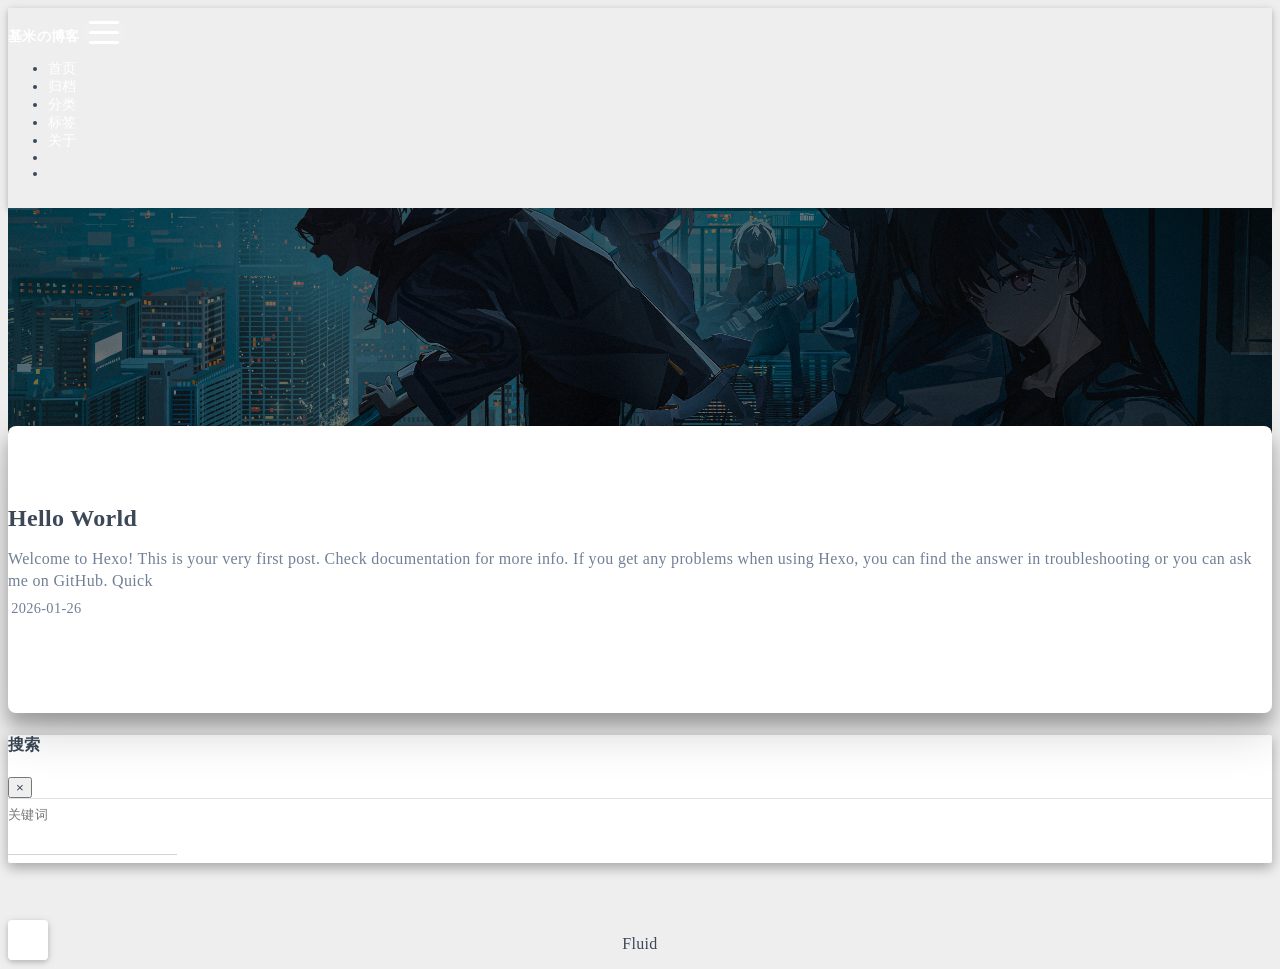
==== index.html @ 926019a7 "Site updated: 2026-01-26 19:58:20" ====
<!DOCTYPE html>
<html lang="zh-CN" data-default-color-scheme=auto>



<head>
  <meta charset="UTF-8">

  <link rel="apple-touch-icon" sizes="76x76" href="/img/fluid.png">
  <link rel="icon" href="/img/fluid.png">
  

  <meta name="viewport" content="width=device-width, initial-scale=1.0, maximum-scale=5.0, shrink-to-fit=no">
  <meta http-equiv="x-ua-compatible" content="ie=edge">
  
  <meta name="theme-color" content="#2f4154">
  <meta name="author" content="Elyseele">
  <meta name="keywords" content="">
  
    <meta property="og:type" content="website">
<meta property="og:title" content="基米の博客">
<meta property="og:url" content="https://elyseele.github.io/index.html">
<meta property="og:site_name" content="基米の博客">
<meta property="og:locale" content="zh_CN">
<meta property="article:author" content="Elyseele">
<meta name="twitter:card" content="summary_large_image">
  
  
  
  <title>基米の博客</title>

  <link  rel="stylesheet" href="https://lib.baomitu.com/twitter-bootstrap/4.6.1/css/bootstrap.min.css" />





<!-- 主题依赖的图标库，不要自行修改 -->
<!-- Do not modify the link that theme dependent icons -->

<link rel="stylesheet" href="//at.alicdn.com/t/c/font_1749284_5i9bdhy70f8.css">



<link rel="stylesheet" href="//at.alicdn.com/t/c/font_1736178_k526ubmyhba.css">


<link  rel="stylesheet" href="/css/main.css" />


  <link id="highlight-css" rel="stylesheet" href="/css/highlight.css" />
  
    <link id="highlight-css-dark" rel="stylesheet" href="/css/highlight-dark.css" />
  



  
<link rel="stylesheet" href="/css/StrongInDark.css">



  <script id="fluid-configs">
    var Fluid = window.Fluid || {};
    Fluid.ctx = Object.assign({}, Fluid.ctx)
    var CONFIG = {"hostname":"elyseele.github.io","root":"/","version":"1.9.8","typing":{"enable":true,"typeSpeed":70,"cursorChar":"_","loop":false,"scope":[]},"anchorjs":{"enable":true,"element":"h1,h2,h3,h4,h5,h6","placement":"left","visible":"hover","icon":""},"progressbar":{"enable":true,"height_px":3,"color":"#29d","options":{"showSpinner":false,"trickleSpeed":100}},"code_language":{"enable":true,"default":"TEXT"},"copy_btn":true,"image_caption":{"enable":true},"image_zoom":{"enable":true,"img_url_replace":["",""]},"toc":{"enable":true,"placement":"right","headingSelector":"h1,h2,h3,h4,h5,h6","collapseDepth":0},"lazyload":{"enable":true,"loading_img":"/img/loading.gif","onlypost":false,"offset_factor":2},"web_analytics":{"enable":false,"follow_dnt":true,"baidu":null,"google":{"measurement_id":null},"tencent":{"sid":null,"cid":null},"leancloud":{"app_id":null,"app_key":null,"server_url":null,"path":"window.location.pathname","ignore_local":false},"umami":{"src":null,"website_id":null,"domains":null,"start_time":"2024-01-01T00:00:00.000Z","token":null,"api_server":null}},"search_path":"/local-search.xml","include_content_in_search":true};

    if (CONFIG.web_analytics.follow_dnt) {
      var dntVal = navigator.doNotTrack || window.doNotTrack || navigator.msDoNotTrack;
      Fluid.ctx.dnt = dntVal && (dntVal.startsWith('1') || dntVal.startsWith('yes') || dntVal.startsWith('on'));
    }
  </script>
  <script  src="/js/utils.js" ></script>
  <script  src="/js/color-schema.js" ></script>
  


  
<meta name="generator" content="Hexo 8.1.1"></head>


<body>
  

  <header>
    

<div class="header-inner" style="height: 50vh;">
  <nav id="navbar" class="navbar fixed-top  navbar-expand-lg navbar-dark scrolling-navbar">
  <div class="container">
    <a class="navbar-brand" href="/">
      <strong>基米の博客</strong>
    </a>

    <button id="navbar-toggler-btn" class="navbar-toggler" type="button" data-toggle="collapse"
            data-target="#navbarSupportedContent"
            aria-controls="navbarSupportedContent" aria-expanded="false" aria-label="Toggle navigation">
      <div class="animated-icon"><span></span><span></span><span></span></div>
    </button>

    <!-- Collapsible content -->
    <div class="collapse navbar-collapse" id="navbarSupportedContent">
      <ul class="navbar-nav ml-auto text-center">
        
          
          
          
          
            <li class="nav-item">
              <a class="nav-link" href="/" target="_self">
                <i class="iconfont icon-home-fill"></i>
                <span>首页</span>
              </a>
            </li>
          
        
          
          
          
          
            <li class="nav-item">
              <a class="nav-link" href="/archives/" target="_self">
                <i class="iconfont icon-archive-fill"></i>
                <span>归档</span>
              </a>
            </li>
          
        
          
          
          
          
            <li class="nav-item">
              <a class="nav-link" href="/categories/" target="_self">
                <i class="iconfont icon-category-fill"></i>
                <span>分类</span>
              </a>
            </li>
          
        
          
          
          
          
            <li class="nav-item">
              <a class="nav-link" href="/tags/" target="_self">
                <i class="iconfont icon-tags-fill"></i>
                <span>标签</span>
              </a>
            </li>
          
        
          
          
          
          
            <li class="nav-item">
              <a class="nav-link" href="/about/" target="_self">
                <i class="iconfont icon-user-fill"></i>
                <span>关于</span>
              </a>
            </li>
          
        
        
          <li class="nav-item" id="search-btn">
            <a class="nav-link" target="_self" href="javascript:;" data-toggle="modal" data-target="#modalSearch" aria-label="Search">
              <i class="iconfont icon-search"></i>
            </a>
          </li>
          
        
        
          <li class="nav-item" id="color-toggle-btn">
            <a class="nav-link" target="_self" href="javascript:;" aria-label="Color Toggle">
              <i class="iconfont icon-dark" id="color-toggle-icon"></i>
            </a>
          </li>
        
      </ul>
    </div>
  </div>
</nav>

  

<div id="banner" class="banner" parallax=true
     style="background: url('/img/MYGO.jpg') no-repeat center center; background-size: cover;">
  <div class="full-bg-img">
    <div class="mask flex-center" style="background-color: rgba(0, 0, 0, 0.5)">
      <div class="banner-text text-center fade-in-up">
        <div class="h2">
          
            <span id="subtitle" data-typed-text="咕咕嘎嘎"></span>
          
        </div>

        
      </div>

      
    </div>
  </div>
</div>

</div>

  </header>

  <main>
    
      <div class="container nopadding-x-md">
        <div id="board"
          >
          
          <div class="container">
            <div class="row">
              <div class="col-12 col-md-10 m-auto">
                

<h1 style="display: none">基米の博客</h1>

  <div class="row mx-auto index-card">
    
    
    <article class="col-12 col-md-12 mx-auto index-info">
      <h2 class="index-header">
        
        <a href="/2026/01/26/hello-world/" target="_self">
          Hello World
        </a>
      </h2>

      
      <a class="index-excerpt index-excerpt__noimg" href="/2026/01/26/hello-world/" target="_self">
        <div>
          Welcome to Hexo! This is your very first post. Check documentation for more info. If you get any problems when using Hexo, you can find the answer in troubleshooting or you can ask me on GitHub. Quick
        </div>
      </a>

      <div class="index-btm post-metas">
        
          <div class="post-meta mr-3">
            <i class="iconfont icon-date"></i>
            <time datetime="2026-01-26 11:11" pubdate>
              2026-01-26
            </time>
          </div>
        
        
        
      </div>
    </article>
  </div>





              </div>
            </div>
          </div>
        </div>
      </div>
    

    
      <a id="scroll-top-button" aria-label="TOP" href="#" role="button">
        <i class="iconfont icon-arrowup" aria-hidden="true"></i>
      </a>
    

    
      <div class="modal fade" id="modalSearch" tabindex="-1" role="dialog" aria-labelledby="ModalLabel"
     aria-hidden="true">
  <div class="modal-dialog modal-dialog-scrollable modal-lg" role="document">
    <div class="modal-content">
      <div class="modal-header text-center">
        <h4 class="modal-title w-100 font-weight-bold">搜索</h4>
        <button type="button" id="local-search-close" class="close" data-dismiss="modal" aria-label="Close">
          <span aria-hidden="true">&times;</span>
        </button>
      </div>
      <div class="modal-body mx-3">
        <div class="md-form mb-5">
          <input type="text" id="local-search-input" class="form-control validate">
          <label data-error="x" data-success="v" for="local-search-input">关键词</label>
        </div>
        <div class="list-group" id="local-search-result"></div>
      </div>
    </div>
  </div>
</div>

    

    
  </main>

  <footer>
    <div class="footer-inner">
  
    <div class="footer-content">
      <a href="https://github.com/fluid-dev/hexo-theme-fluid" target="_blank" rel="nofollow noopener"><span>Fluid</span></a>
    </div>
  
  
  
</div>

  </footer>

  <!-- Scripts -->
  
  <script  src="https://lib.baomitu.com/nprogress/0.2.0/nprogress.min.js" ></script>
  <link  rel="stylesheet" href="https://lib.baomitu.com/nprogress/0.2.0/nprogress.min.css" />

  <script>
    NProgress.configure({"showSpinner":false,"trickleSpeed":100})
    NProgress.start()
    window.addEventListener('load', function() {
      NProgress.done();
    })
  </script>


<script  src="https://lib.baomitu.com/jquery/3.6.4/jquery.min.js" ></script>
<script  src="https://lib.baomitu.com/twitter-bootstrap/4.6.1/js/bootstrap.min.js" ></script>
<script  src="/js/events.js" ></script>
<script  src="/js/plugins.js" ></script>


  <script  src="https://lib.baomitu.com/typed.js/2.0.12/typed.min.js" ></script>
  <script>
    (function (window, document) {
      var typing = Fluid.plugins.typing;
      var subtitle = document.getElementById('subtitle');
      if (!subtitle || !typing) {
        return;
      }
      var text = subtitle.getAttribute('data-typed-text');
      
        typing(text);
      
    })(window, document);
  </script>




  
    <script  src="/js/img-lazyload.js" ></script>
  




  <script  src="/js/local-search.js" ></script>





<!-- 主题的启动项，将它保持在最底部 -->
<!-- the boot of the theme, keep it at the bottom -->
<script  src="/js/boot.js" ></script>


  

  <noscript>
    <div class="noscript-warning">博客在允许 JavaScript 运行的环境下浏览效果更佳</div>
  </noscript>
</body>
</html>
---- css/main.css ----
.anchorjs-link {
  text-decoration: none !important;
  transition: opacity 0.2s ease-in-out;
}
.markdown-body h1:hover > .anchorjs-link,
h2:hover > .anchorjs-link,
h3:hover > .anchorjs-link,
h4:hover > .anchorjs-link,
h5:hover > .anchorjs-link,
h6:hover > .anchorjs-link {
  opacity: 1;
}
.banner {
  height: 100%;
  position: relative;
  overflow: hidden;
  cursor: default;
}
.banner .mask {
  position: absolute;
  width: 100%;
  height: 100%;
  background-color: rgba(0,0,0,0.3);
}
.banner[parallax="true"] {
  will-change: transform;
  -webkit-transform-style: preserve-3d;
  -webkit-backface-visibility: hidden;
  transition: transform 0.05s ease-out;
}
@media (max-width: 100vh) {
  .header-inner {
    max-height: 100vw;
  }
  #board {
    margin-top: -1rem !important;
  }
}
@media (max-width: 79.99vh) {
  .scroll-down-bar {
    display: none;
  }
}
#board {
  position: relative;
  margin-top: -2rem;
  padding: 3rem 0;
  background-color: var(--board-bg-color);
  transition: background-color 0.2s ease-in-out;
  border-radius: 0.5rem;
  z-index: 3;
  -webkit-box-shadow: 0 12px 15px 0 rgba(0,0,0,0.24), 0 17px 50px 0 rgba(0,0,0,0.19);
  box-shadow: 0 12px 15px 0 rgba(0,0,0,0.24), 0 17px 50px 0 rgba(0,0,0,0.19);
}
.code-widget {
  display: inline-block;
  background-color: transparent;
  font-size: 0.75rem;
  line-height: 1;
  font-weight: bold;
  padding: 0.3rem 0.1rem 0.1rem 0.1rem;
  position: absolute;
  right: 0.45rem;
  top: 0.15rem;
  z-index: 1;
}
.code-widget-light {
  color: #999;
}
.code-widget-dark {
  color: #bababa;
}
.copy-btn {
  cursor: pointer;
  user-select: none;
  -webkit-appearance: none;
  outline: none;
}
.copy-btn > i {
  font-size: 0.75rem !important;
  font-weight: 400;
  margin-right: 0.15rem;
  opacity: 0;
  transition: opacity 0.2s ease-in-out;
}
.markdown-body pre:hover > .copy-btn > i {
  opacity: 0.9;
}
.markdown-body pre:hover > .copy-btn,
.markdown-body pre:not(:hover) > .copy-btn {
  outline: none;
}
.license-box {
  background-color: rgba(27,31,35,0.05);
  transition: background-color 0.2s ease-in-out;
  border-radius: 4px;
  font-size: 0.9rem;
  overflow: hidden;
  padding: 1.25rem;
  position: relative;
  z-index: 1;
}
.license-box .license-icon {
  position: absolute;
  top: 50%;
  left: 100%;
}
.license-box .license-icon::after {
  content: "\e8e4";
  font-size: 12.5rem;
  line-height: 1;
  opacity: 0.1;
  position: relative;
  left: -0.85em;
  bottom: 0.5em;
  z-index: -1;
}
.license-box .license-title {
  margin-bottom: 1rem;
}
.license-box .license-title div:nth-child(1) {
  line-height: 1.2;
  margin-bottom: 0.25rem;
}
.license-box .license-title div:nth-child(2) {
  color: var(--sec-text-color);
  font-size: 0.8rem;
}
.license-box .license-meta {
  align-items: center;
  display: flex;
  flex-wrap: wrap;
  justify-content: flex-start;
}
.license-box .license-meta .license-meta-item {
  align-items: center;
  justify-content: center;
  margin-right: 1.5rem;
}
.license-box .license-meta .license-meta-item div:nth-child(1) {
  color: var(--sec-text-color);
  font-size: 0.8rem;
  font-weight: normal;
}
.license-box .license-meta .license-meta-item i.iconfont {
  font-size: 1rem;
}
@media (max-width: 575px) and (min-width: 425px) {
  .license-box .license-meta .license-meta-item {
    display: flex;
    justify-content: flex-start;
    flex-wrap: wrap;
    font-size: 0.8rem;
    flex: 0 0 50%;
    max-width: 50%;
    margin-right: 0;
  }
  .license-box .license-meta .license-meta-item div:nth-child(1) {
    margin-right: 0.5rem;
  }
  .license-box .license-meta .license-meta-date {
    order: -1;
  }
}
@media (max-width: 424px) {
  .license-box::after {
    top: -65px;
  }
  .license-box .license-meta {
    flex-direction: column;
    align-items: flex-start;
  }
  .license-box .license-meta .license-meta-item {
    display: flex;
    flex-wrap: wrap;
    font-size: 0.8rem;
  }
  .license-box .license-meta .license-meta-item div:nth-child(1) {
    margin-right: 0.5rem;
  }
}
.footer-inner {
  padding: 3rem 0 1rem 0;
  text-align: center;
}
.footer-inner > div:not(:first-child) {
  margin: 0.25rem 0;
  font-size: 0.85rem;
}
.footer-inner .statistics {
  display: flex;
  flex-direction: row;
  justify-content: center;
}
.footer-inner .statistics > span {
  flex: 1;
  margin: 0 0.25rem;
}
.footer-inner .statistics > *:nth-last-child(2):first-child {
  text-align: right;
}
.footer-inner .statistics > *:nth-last-child(2):first-child ~ * {
  text-align: left;
}
.footer-inner .beian {
  display: flex;
  flex-direction: row;
  justify-content: center;
}
.footer-inner .beian > * {
  margin: 0 0.25rem;
}
.footer-inner .beian-police {
  position: relative;
  overflow: hidden;
  display: inline-flex;
  align-items: center;
  justify-content: left;
}
.footer-inner .beian-police img {
  margin-right: 3px;
  width: 1rem;
  height: 1rem;
  margin-bottom: 0.1rem;
}
@media (max-width: 424px) {
  .footer-inner .statistics {
    flex-direction: column;
  }
  .footer-inner .statistics > *:nth-last-child(2):first-child {
    text-align: center;
  }
  .footer-inner .statistics > *:nth-last-child(2):first-child ~ * {
    text-align: center;
  }
  .footer-inner .beian {
    flex-direction: column;
  }
  .footer-inner .beian .beian-police {
    justify-content: center;
  }
  .footer-inner .beian > *:nth-last-child(2):first-child {
    text-align: center;
  }
  .footer-inner .beian > *:nth-last-child(2):first-child ~ * {
    text-align: center;
  }
}
sup > a::before,
.footnote-text::before {
  display: block;
  content: "";
  margin-top: -5rem;
  height: 5rem;
  width: 1px;
  visibility: hidden;
}
sup > a::before,
.footnote-text::before {
  display: inline-block;
}
.footnote-item::before {
  display: block;
  content: "";
  margin-top: -5rem;
  height: 5rem;
  width: 1px;
  visibility: hidden;
}
.footnote-list ol {
  list-style-type: none;
  counter-reset: sectioncounter;
  padding-left: 0.5rem;
  font-size: 0.95rem;
}
.footnote-list ol li:before {
  font-family: "Helvetica Neue", monospace, "Monaco";
  content: "[" counter(sectioncounter) "]";
  counter-increment: sectioncounter;
}
.footnote-list ol li+li {
  margin-top: 0.5rem;
}
.footnote-text {
  padding-left: 0.5em;
}
.navbar {
  background-color: transparent;
  font-size: 0.875rem;
  box-shadow: 0 2px 5px 0 rgba(0,0,0,0.16), 0 2px 10px 0 rgba(0,0,0,0.12);
  -webkit-box-shadow: 0 2px 5px 0 rgba(0,0,0,0.16), 0 2px 10px 0 rgba(0,0,0,0.12);
}
.navbar .navbar-brand {
  color: var(--navbar-text-color);
}
.navbar .navbar-toggler .animated-icon span {
  background-color: var(--navbar-text-color);
}
.navbar .nav-item .nav-link {
  display: block;
  color: var(--navbar-text-color);
  transition: color 0.2s ease-in-out, background-color 0.2s ease-in-out;
}
.navbar .nav-item .nav-link:hover {
  color: var(--link-hover-color);
}
.navbar .nav-item .nav-link:focus {
  color: var(--navbar-text-color);
}
.navbar .nav-item .nav-link i {
  font-size: 0.875rem;
  line-height: inherit;
}
.navbar .nav-item .nav-link i:only-child {
  margin: 0 0.2rem;
}
.navbar .navbar-toggler {
  border-width: 0;
  outline: 0;
}
.navbar.scrolling-navbar {
  will-change: background, padding;
  -webkit-transition: background 0.5s ease-in-out, padding 0.5s ease-in-out;
  transition: background 0.5s ease-in-out, padding 0.5s ease-in-out;
}
@media (min-width: 600px) {
  .navbar.scrolling-navbar {
    padding-top: 12px;
    padding-bottom: 12px;
  }
  .navbar.scrolling-navbar .navbar-nav > li {
    -webkit-transition-duration: 1s;
    transition-duration: 1s;
  }
}
.navbar.scrolling-navbar.top-nav-collapse {
  padding-top: 5px;
  padding-bottom: 5px;
}
.navbar .dropdown-menu {
  font-size: 0.875rem;
  color: var(--navbar-text-color);
  background-color: rgba(0,0,0,0.3);
  border: none;
  min-width: 8rem;
  -webkit-transition: background 0.5s ease-in-out, padding 0.5s ease-in-out;
  transition: background 0.5s ease-in-out, padding 0.5s ease-in-out;
}
@media (max-width: 991.98px) {
  .navbar .dropdown-menu {
    text-align: center;
  }
}
.navbar .dropdown-item {
  color: var(--navbar-text-color);
}
.navbar .dropdown-item:hover,
.navbar .dropdown-item:focus {
  color: var(--link-hover-color);
  background-color: rgba(0,0,0,0.1);
}
@media (min-width: 992px) {
  .navbar .dropdown:hover > .dropdown-menu {
    display: block;
  }
  .navbar .dropdown > .dropdown-toggle:active {
    pointer-events: none;
  }
  .navbar .dropdown-menu {
    top: 95%;
  }
}
.navbar .animated-icon {
  width: 30px;
  height: 20px;
  position: relative;
  margin: 0;
  -webkit-transform: rotate(0deg);
  -moz-transform: rotate(0deg);
  -o-transform: rotate(0deg);
  transform: rotate(0deg);
  -webkit-transition: 0.5s ease-in-out;
  -moz-transition: 0.5s ease-in-out;
  -o-transition: 0.5s ease-in-out;
  transition: 0.5s ease-in-out;
  cursor: pointer;
}
.navbar .animated-icon span {
  display: block;
  position: absolute;
  height: 3px;
  width: 100%;
  border-radius: 9px;
  opacity: 1;
  left: 0;
  -webkit-transform: rotate(0deg);
  -moz-transform: rotate(0deg);
  -o-transform: rotate(0deg);
  transform: rotate(0deg);
  -webkit-transition: 0.25s ease-in-out;
  -moz-transition: 0.25s ease-in-out;
  -o-transition: 0.25s ease-in-out;
  transition: 0.25s ease-in-out;
  background: #fff;
}
.navbar .animated-icon span:nth-child(1) {
  top: 0;
}
.navbar .animated-icon span:nth-child(2) {
  top: 10px;
}
.navbar .animated-icon span:nth-child(3) {
  top: 20px;
}
.navbar .animated-icon.open span:nth-child(1) {
  top: 11px;
  -webkit-transform: rotate(135deg);
  -moz-transform: rotate(135deg);
  -o-transform: rotate(135deg);
  transform: rotate(135deg);
}
.navbar .animated-icon.open span:nth-child(2) {
  opacity: 0;
  left: -60px;
}
.navbar .animated-icon.open span:nth-child(3) {
  top: 11px;
  -webkit-transform: rotate(-135deg);
  -moz-transform: rotate(-135deg);
  -o-transform: rotate(-135deg);
  transform: rotate(-135deg);
}
.navbar .dropdown-collapse,
.top-nav-collapse,
.navbar-col-show {
  background-color: var(--navbar-bg-color);
}
@media (max-width: 767px) {
  .navbar {
    font-size: 1rem;
    line-height: 2.5rem;
  }
}
.banner-text {
  color: var(--subtitle-color);
  max-width: calc(960px - 6rem);
  width: 80%;
  overflow-wrap: break-word;
}
.banner-text .typed-cursor {
  margin: 0 0.2rem;
}
@media (max-width: 767px) {
  #subtitle,
  .typed-cursor {
    font-size: 1.5rem;
  }
}
@media (max-width: 575px) {
  .banner-text {
    font-size: 0.9rem;
  }
  #subtitle,
  .typed-cursor {
    font-size: 1.35rem;
  }
}
.modal-dialog .modal-content {
  background-color: var(--board-bg-color);
  border: 0;
  border-radius: 0.125rem;
  -webkit-box-shadow: 0 5px 11px 0 rgba(0,0,0,0.18), 0 4px 15px 0 rgba(0,0,0,0.15);
  box-shadow: 0 5px 11px 0 rgba(0,0,0,0.18), 0 4px 15px 0 rgba(0,0,0,0.15);
}
.modal-dialog .modal-content .modal-header {
  border-bottom-color: var(--line-color);
  transition: border-bottom-color 0.2s ease-in-out;
}
.close {
  color: var(--text-color);
}
.close:hover {
  color: var(--link-hover-color);
}
.close:focus {
  outline: 0;
}
.modal-dialog .modal-content .modal-header {
  border-top-left-radius: 0.125rem;
  border-top-right-radius: 0.125rem;
  border-bottom: 1px solid #dee2e6;
}
.md-form {
  position: relative;
  margin-top: 1.5rem;
  margin-bottom: 1.5rem;
}
.md-form input[type] {
  -webkit-box-sizing: content-box;
  box-sizing: content-box;
  background-color: transparent;
  border: none;
  border-bottom: 1px solid #ced4da;
  border-radius: 0;
  outline: none;
  -webkit-box-shadow: none;
  box-shadow: none;
  transition: border-color 0.15s ease-in-out, box-shadow 0.15s ease-in-out, -webkit-box-shadow 0.15s ease-in-out;
}
.md-form input[type]:focus:not([readonly]) {
  border-bottom: 1px solid #4285f4;
  -webkit-box-shadow: 0 1px 0 0 #4285f4;
  box-shadow: 0 1px 0 0 #4285f4;
}
.md-form input[type]:focus:not([readonly]) + label {
  color: #4285f4;
}
.md-form input[type].valid,
.md-form input[type]:focus.valid {
  border-bottom: 1px solid #00c851;
  -webkit-box-shadow: 0 1px 0 0 #00c851;
  box-shadow: 0 1px 0 0 #00c851;
}
.md-form input[type].valid + label,
.md-form input[type]:focus.valid + label {
  color: #00c851;
}
.md-form input[type].invalid,
.md-form input[type]:focus.invalid {
  border-bottom: 1px solid #f44336;
  -webkit-box-shadow: 0 1px 0 0 #f44336;
  box-shadow: 0 1px 0 0 #f44336;
}
.md-form input[type].invalid + label,
.md-form input[type]:focus.invalid + label {
  color: #f44336;
}
.md-form input[type].validate {
  margin-bottom: 2.5rem;
}
.md-form input[type].form-control {
  height: auto;
  padding: 0.6rem 0 0.4rem 0;
  margin: 0 0 0.5rem 0;
  color: var(--text-color);
  background-color: transparent;
  border-radius: 0;
}
.md-form label {
  font-size: 0.8rem;
  position: absolute;
  top: -1rem;
  left: 0;
  color: #757575;
  cursor: text;
  transition: color 0.2s ease-out;
}
.modal-open[style] {
  padding-right: 0 !important;
  overflow: auto;
}
.modal-open[style] #navbar[style] {
  padding-right: 1rem !important;
}
#nprogress .bar {
  height: 3px !important;
  background-color: #29d !important;
}
#nprogress .peg {
  box-shadow: 0 0 14px #29d, 0 0 8px #29d !important;
}
@media (max-width: 575px) {
  #nprogress .bar {
    display: none;
  }
}
.noscript-warning {
  background-color: #f55;
  color: #fff;
  font-family: sans-serif;
  font-size: 1rem;
  font-weight: bold;
  position: fixed;
  left: 0;
  bottom: 0;
  text-align: center;
  width: 100%;
  z-index: 99;
}
.pagination {
  margin-top: 3rem;
  justify-content: center;
}
.pagination .space {
  align-self: flex-end;
}
.pagination .page-number,
.pagination .current,
.pagination .extend {
  outline: 0;
  border: 0;
  background-color: transparent;
  font-size: 0.9rem;
  padding: 0.5rem 0.75rem;
  line-height: 1.25;
  border-radius: 0.125rem;
}
.pagination .page-number {
  margin: 0 0.05rem;
}
.pagination .page-number:hover,
.pagination .current {
  transition: background-color 0.2s ease-in-out;
  background-color: var(--link-hover-bg-color);
}
.qr-trigger {
  cursor: pointer;
  position: relative;
}
.qr-trigger:hover .qr-img {
  display: block;
  transition: all 0.3s;
}
.qr-img {
  max-width: 12rem;
  position: absolute;
  right: -5.25rem;
  z-index: 99;
  display: none;
  border-radius: 0.2rem;
  background-color: transparent;
  box-shadow: 0 0 20px -5px rgba(158,158,158,0.2);
}
.scroll-down-bar {
  position: absolute;
  width: 100%;
  height: 6rem;
  text-align: center;
  cursor: pointer;
  bottom: 0;
}
.scroll-down-bar i.iconfont {
  font-size: 2rem;
  font-weight: bold;
  display: inline-block;
  position: relative;
  padding-top: 2rem;
  color: var(--subtitle-color);
  transform: translateZ(0);
  animation: scroll-down 1.5s infinite;
}
#scroll-top-button {
  position: fixed;
  z-index: 99;
  background: var(--board-bg-color);
  transition: background-color 0.2s ease-in-out, bottom 0.3s ease;
  border-radius: 4px;
  min-width: 40px;
  min-height: 40px;
  bottom: -60px;
  outline: none;
  display: flex;
  display: -webkit-flex;
  align-items: center;
  box-shadow: 0 2px 5px 0 rgba(0,0,0,0.16), 0 2px 10px 0 rgba(0,0,0,0.12);
}
#scroll-top-button i {
  font-size: 32px;
  margin: auto;
  color: var(--sec-text-color);
}
#scroll-top-button:hover i,
#scroll-top-button:active i {
  animation-name: scroll-top;
  animation-duration: 1s;
  animation-delay: 0.1s;
  animation-timing-function: ease-in-out;
  animation-iteration-count: infinite;
  animation-fill-mode: forwards;
  animation-direction: alternate;
}
#local-search-result .search-list-title {
  border-left: 3px solid #0d47a1;
}
#local-search-result .search-list-content {
  padding: 0 1.25rem;
}
#local-search-result .search-word {
  color: #ff4500;
}
#toc {
  visibility: hidden;
}
.toc-header {
  margin-bottom: 0.5rem;
  font-weight: bold;
  line-height: 1.2;
}
.toc-header,
.toc-header > i {
  font-size: 1.25rem;
}
.toc-body {
  max-height: 75vh;
  overflow-y: auto;
  overflow: -moz-scrollbars-none;
  -ms-overflow-style: none;
}
.toc-body ol {
  list-style: none;
  padding-inline-start: 1rem;
}
.toc-body::-webkit-scrollbar {
  display: none;
}
.tocbot-list {
  position: relative;
}
.tocbot-list ol {
  list-style: none;
  padding-left: 1rem;
}
.tocbot-list a {
  font-size: 0.95rem;
}
.tocbot-link {
  color: var(--text-color);
}
.tocbot-active-link {
  font-weight: bold;
  color: var(--link-hover-color);
}
.tocbot-is-collapsed {
  max-height: 0;
}
.tocbot-is-collapsible {
  overflow: hidden;
  transition: all 0.3s ease-in-out;
}
.toc-list-item {
  white-space: nowrap;
  overflow: hidden;
  text-overflow: ellipsis;
}
.toc-list-item.is-active-li::before {
  height: 1rem;
  margin: 0.25rem 0;
  visibility: visible;
}
.toc-list-item::before {
  width: 0.15rem;
  height: 0.2rem;
  position: absolute;
  left: 0.25rem;
  content: "";
  border-radius: 2px;
  margin: 0.65rem 0;
  background: var(--link-hover-color);
  visibility: hidden;
  transition: height 0.1s ease-in-out, margin 0.1s ease-in-out, visibility 0.1s ease-in-out;
}
.sidebar {
  position: -webkit-sticky;
  position: sticky;
  top: 2rem;
  padding: 3rem 0;
}
html {
  font-size: 16px;
  letter-spacing: 0.02em;
}
html,
body {
  height: 100%;
  font-family: var(--font-family-sans-serif);
  overflow-wrap: break-word;
}
body {
  transition: color 0.2s ease-in-out, background-color 0.2s ease-in-out;
  background-color: var(--body-bg-color);
  color: var(--text-color);
  -webkit-font-smoothing: antialiased;
  -moz-osx-font-smoothing: grayscale;
}
body a {
  color: var(--text-color);
  text-decoration: none;
  cursor: pointer;
  transition: color 0.2s ease-in-out, background-color 0.2s ease-in-out;
}
body a:hover {
  color: var(--link-hover-color);
  text-decoration: none;
  transition: color 0.2s ease-in-out, background-color 0.2s ease-in-out;
}
code {
  color: inherit;
}
table {
  font-size: inherit;
  color: var(--post-text-color);
}
img[lazyload] {
  object-fit: cover;
}
*[align="left"] {
  text-align: left;
}
*[align="center"] {
  text-align: center;
}
*[align="right"] {
  text-align: right;
}
::-webkit-scrollbar {
  width: 6px;
  height: 6px;
}
::-webkit-scrollbar-thumb {
  background-color: var(--scrollbar-color);
  border-radius: 6px;
}
::-webkit-scrollbar-thumb:hover {
  background-color: var(--scrollbar-hover-color);
}
::-webkit-scrollbar-corner {
  background-color: transparent;
}
label {
  margin-bottom: 0;
}
i.iconfont {
  font-size: 1em;
  line-height: 1;
}
:root {
  --color-mode: "light";
  --body-bg-color: #eee;
  --board-bg-color: #fff;
  --text-color: #3c4858;
  --sec-text-color: #718096;
  --post-text-color: #2c3e50;
  --post-heading-color: #1a202c;
  --post-link-color: #0366d6;
  --link-hover-color: #30a9de;
  --link-hover-bg-color: #f8f9fa;
  --line-color: #eaecef;
  --navbar-bg-color: #2f4154;
  --navbar-text-color: #fff;
  --subtitle-color: #fff;
  --scrollbar-color: #c4c6c9;
  --scrollbar-hover-color: #a6a6a6;
  --button-bg-color: transparent;
  --button-hover-bg-color: #f2f3f5;
  --highlight-bg-color: #f6f8fa;
  --inlinecode-bg-color: rgba(175,184,193,0.2);
  --fold-title-color: #3c4858;
  --fold-border-color: #eaecef;
}
@media (prefers-color-scheme: dark) {
  :root {
    --color-mode: "dark";
  }
  :root:not([data-user-color-scheme]) {
    --body-bg-color: #181c27;
    --board-bg-color: #252d38;
    --text-color: #c4c6c9;
    --sec-text-color: #a7a9ad;
    --post-text-color: #c4c6c9;
    --post-heading-color: #c4c6c9;
    --post-link-color: #1589e9;
    --link-hover-color: #30a9de;
    --link-hover-bg-color: #364151;
    --line-color: #435266;
    --navbar-bg-color: #1f3144;
    --navbar-text-color: #d0d0d0;
    --subtitle-color: #d0d0d0;
    --scrollbar-color: #687582;
    --scrollbar-hover-color: #9da8b3;
    --button-bg-color: transparent;
    --button-hover-bg-color: #46647e;
    --highlight-bg-color: #303030;
    --inlinecode-bg-color: rgba(99,110,123,0.4);
    --fold-title-color: #c4c6c9;
    --fold-border-color: #435266;
  }
  :root:not([data-user-color-scheme]) img {
    -webkit-filter: brightness(0.9);
    filter: brightness(0.9);
    transition: filter 0.2s ease-in-out;
  }
  :root:not([data-user-color-scheme]) .license-box {
    background-color: rgba(62,75,94,0.35);
    transition: background-color 0.2s ease-in-out;
  }
  :root:not([data-user-color-scheme]) .gt-comment-admin .gt-comment-content {
    background-color: transparent;
    transition: background-color 0.2s ease-in-out;
  }
}
@media not print {
  [data-user-color-scheme="dark"] {
    --body-bg-color: #181c27;
    --board-bg-color: #252d38;
    --text-color: #c4c6c9;
    --sec-text-color: #a7a9ad;
    --post-text-color: #c4c6c9;
    --post-heading-color: #c4c6c9;
    --post-link-color: #1589e9;
    --link-hover-color: #30a9de;
    --link-hover-bg-color: #364151;
    --line-color: #435266;
    --navbar-bg-color: #1f3144;
    --navbar-text-color: #d0d0d0;
    --subtitle-color: #d0d0d0;
    --scrollbar-color: #687582;
    --scrollbar-hover-color: #9da8b3;
    --button-bg-color: transparent;
    --button-hover-bg-color: #46647e;
    --highlight-bg-color: #303030;
    --inlinecode-bg-color: rgba(99,110,123,0.4);
    --fold-title-color: #c4c6c9;
    --fold-border-color: #435266;
  }
  [data-user-color-scheme="dark"] img {
    -webkit-filter: brightness(0.9);
    filter: brightness(0.9);
    transition: filter 0.2s ease-in-out;
  }
  [data-user-color-scheme="dark"] .license-box {
    background-color: rgba(62,75,94,0.35);
    transition: background-color 0.2s ease-in-out;
  }
  [data-user-color-scheme="dark"] .gt-comment-admin .gt-comment-content {
    background-color: transparent;
    transition: background-color 0.2s ease-in-out;
  }
}
@media print {
  :root {
    --color-mode: "light";
  }
}
.fade-in-up {
  -webkit-animation-name: fade-in-up;
  animation-name: fade-in-up;
}
.hidden-mobile {
  display: block;
}
.visible-mobile {
  display: none;
}
@media (max-width: 575px) {
  .hidden-mobile {
    display: none;
  }
  .visible-mobile {
    display: block;
  }
}
.nomargin-x {
  margin-left: 0 !important;
  margin-right: 0 !important;
}
.nopadding-x {
  padding-left: 0 !important;
  padding-right: 0 !important;
}
@media (max-width: 767px) {
  .nopadding-x-md {
    padding-left: 0 !important;
    padding-right: 0 !important;
  }
}
.flex-center {
  display: -webkit-box;
  display: -ms-flexbox;
  display: flex;
  -webkit-box-align: center;
  -ms-flex-align: center;
  align-items: center;
  -webkit-box-pack: center;
  -ms-flex-pack: center;
  justify-content: center;
  height: 100%;
}
.hover-with-bg {
  display: inline-block;
  line-height: 1;
}
.hover-with-bg:hover {
  background-color: var(--link-hover-bg-color);
  transition-duration: 0.2s;
  transition-timing-function: ease-in-out;
  border-radius: 0.2rem;
}
@-moz-keyframes fade-in-up {
  from {
    opacity: 0;
    -webkit-transform: translate3d(0, 100%, 0);
    transform: translate3d(0, 100%, 0);
  }
  to {
    opacity: 1;
    -webkit-transform: translate3d(0, 0, 0);
    transform: translate3d(0, 0, 0);
  }
}
@-webkit-keyframes fade-in-up {
  from {
    opacity: 0;
    -webkit-transform: translate3d(0, 100%, 0);
    transform: translate3d(0, 100%, 0);
  }
  to {
    opacity: 1;
    -webkit-transform: translate3d(0, 0, 0);
    transform: translate3d(0, 0, 0);
  }
}
@-o-keyframes fade-in-up {
  from {
    opacity: 0;
    -webkit-transform: translate3d(0, 100%, 0);
    transform: translate3d(0, 100%, 0);
  }
  to {
    opacity: 1;
    -webkit-transform: translate3d(0, 0, 0);
    transform: translate3d(0, 0, 0);
  }
}
@keyframes fade-in-up {
  from {
    opacity: 0;
    -webkit-transform: translate3d(0, 100%, 0);
    transform: translate3d(0, 100%, 0);
  }
  to {
    opacity: 1;
    -webkit-transform: translate3d(0, 0, 0);
    transform: translate3d(0, 0, 0);
  }
}
@-moz-keyframes scroll-down {
  0% {
    opacity: 0.8;
    top: 0;
  }
  50% {
    opacity: 0.4;
    top: -1em;
  }
  100% {
    opacity: 0.8;
    top: 0;
  }
}
@-webkit-keyframes scroll-down {
  0% {
    opacity: 0.8;
    top: 0;
  }
  50% {
    opacity: 0.4;
    top: -1em;
  }
  100% {
    opacity: 0.8;
    top: 0;
  }
}
@-o-keyframes scroll-down {
  0% {
    opacity: 0.8;
    top: 0;
  }
  50% {
    opacity: 0.4;
    top: -1em;
  }
  100% {
    opacity: 0.8;
    top: 0;
  }
}
@keyframes scroll-down {
  0% {
    opacity: 0.8;
    top: 0;
  }
  50% {
    opacity: 0.4;
    top: -1em;
  }
  100% {
    opacity: 0.8;
    top: 0;
  }
}
@-moz-keyframes scroll-top {
  0% {
    -webkit-transform: translateY(0);
    transform: translateY(0);
  }
  50% {
    -webkit-transform: translateY(-0.35rem);
    transform: translateY(-0.35rem);
  }
  100% {
    -webkit-transform: translateY(0);
    transform: translateY(0);
  }
}
@-webkit-keyframes scroll-top {
  0% {
    -webkit-transform: translateY(0);
    transform: translateY(0);
  }
  50% {
    -webkit-transform: translateY(-0.35rem);
    transform: translateY(-0.35rem);
  }
  100% {
    -webkit-transform: translateY(0);
    transform: translateY(0);
  }
}
@-o-keyframes scroll-top {
  0% {
    -webkit-transform: translateY(0);
    transform: translateY(0);
  }
  50% {
    -webkit-transform: translateY(-0.35rem);
    transform: translateY(-0.35rem);
  }
  100% {
    -webkit-transform: translateY(0);
    transform: translateY(0);
  }
}
@keyframes scroll-top {
  0% {
    -webkit-transform: translateY(0);
    transform: translateY(0);
  }
  50% {
    -webkit-transform: translateY(-0.35rem);
    transform: translateY(-0.35rem);
  }
  100% {
    -webkit-transform: translateY(0);
    transform: translateY(0);
  }
}
@media print {
  header,
  footer,
  .side-col,
  #scroll-top-button,
  .post-prevnext,
  #comments {
    display: none !important;
  }
  .markdown-body a:not([href^='#']):not([href^='javascript:']):not(.print-no-link)::after {
    content: ' (' attr(href) ')';
    font-size: 0.8rem;
    color: var(--post-text-color);
    opacity: 0.8;
  }
  .markdown-body > h1,
  .markdown-body h2 {
    border-bottom-color: transparent !important;
  }
  .markdown-body > h1,
  .markdown-body h2,
  .markdown-body h3,
  .markdown-body h4,
  .markdown-body h5,
  .markdown-body h6 {
    margin-top: 1.25em !important;
    margin-bottom: 0.25em !important;
  }
  .markdown-body [data-anchorjs-icon]::after {
    display: none;
  }
  .markdown-body figure.highlight table,
  .markdown-body figure.highlight tbody,
  .markdown-body figure.highlight tr,
  .markdown-body figure.highlight td.code,
  .markdown-body figure.highlight td.code pre {
    width: 100% !important;
    display: block !important;
  }
  .markdown-body figure.highlight pre > code {
    white-space: pre-wrap;
  }
  .markdown-body figure.highlight .gutter,
  .markdown-body figure.highlight .code-widget {
    display: none !important;
  }
  .post-metas a {
    text-decoration: none;
  }
}
@media not print {
  #seo-header {
    display: none;
  }
}
.index-card {
  margin-bottom: 2.5rem;
}
.index-img img {
  display: block;
  width: 100%;
  height: 10rem;
  object-fit: cover;
  box-shadow: 0 5px 11px 0 rgba(0,0,0,0.18), 0 4px 15px 0 rgba(0,0,0,0.15);
  border-radius: 0.25rem;
  background-color: transparent;
}
.index-info {
  display: flex;
  flex-direction: column;
  justify-content: space-between;
  padding-top: 0.5rem;
  padding-bottom: 0.5rem;
}
.index-header {
  color: var(--text-color);
  font-size: 1.5rem;
  font-weight: bold;
  line-height: 1.4;
  white-space: nowrap;
  overflow: hidden;
  text-overflow: ellipsis;
  margin-bottom: 0.25rem;
}
.index-header .index-pin {
  color: var(--text-color);
  font-size: 1.5rem;
  margin-right: 0.15rem;
}
.index-btm {
  color: var(--sec-text-color);
}
.index-btm a {
  color: var(--sec-text-color);
}
.index-excerpt {
  color: var(--sec-text-color);
  margin: 0.5rem 0;
  height: calc(1.4rem * 3);
  overflow: hidden;
  display: flex;
}
.index-excerpt > div {
  width: 100%;
  line-height: 1.4rem;
  word-break: break-word;
  display: -webkit-box;
  -webkit-box-orient: vertical;
  -webkit-line-clamp: 3;
}
.index-excerpt__noimg {
  height: auto;
  max-height: calc(1.4rem * 3);
}
@media (max-width: 767px) {
  .index-info {
    padding-top: 1.25rem;
  }
  .index-header {
    font-size: 1.25rem;
    white-space: normal;
    overflow: hidden;
    word-break: break-word;
    display: -webkit-box;
    -webkit-box-orient: vertical;
    -webkit-line-clamp: 2;
  }
  .index-header .index-pin {
    font-size: 1.25rem;
  }
  .index-excerpt {
    height: auto;
    max-height: calc(1.4rem * 3);
    margin: 0.25rem 0;
  }
}
#valine.v[data-class=v] .status-bar,
#valine.v[data-class=v] .veditor,
#valine.v[data-class=v] .vinput,
#valine.v[data-class=v] .vbtn,
#valine.v[data-class=v] p,
#valine.v[data-class=v] pre code {
  color: var(--text-color);
}
#valine.v[data-class=v] .vinput::placeholder {
  color: var(--sec-text-color);
}
#valine.v[data-class=v] .vicon {
  fill: var(--text-color);
}
.gt-container .gt-comment-content:hover {
  -webkit-box-shadow: none;
  box-shadow: none;
}
.gt-container .gt-comment-body {
  color: var(--text-color) !important;
  transition: color 0.2s ease-in-out;
}
#remark-km423lmfdslkm34-back {
  z-index: 1030;
}
#remark-km423lmfdslkm34-node {
  z-index: 1031;
}
.markdown-body .highlight pre,
.markdown-body pre {
  padding: 1.45rem 1rem;
}
.markdown-body pre code.hljs {
  padding: 0;
}
.markdown-body pre[class*="language-"] {
  padding-top: 1.45rem;
  padding-bottom: 1.45rem;
  padding-right: 1rem;
  line-height: 1.5;
  margin-bottom: 1rem;
}
.markdown-body .code-wrapper {
  position: relative;
  border-radius: 4px;
  margin-bottom: 1rem;
}
.markdown-body .hljs,
.markdown-body .highlight pre,
.markdown-body .code-wrapper pre,
.markdown-body figure.highlight td.gutter {
  transition: color 0.2s ease-in-out, background-color 0.2s ease-in-out;
  background-color: var(--highlight-bg-color);
}
pre[class*=language-].line-numbers {
  position: initial;
}
figure {
  margin: 1rem 0;
}
figure.highlight {
  position: relative;
}
figure.highlight table {
  border: 0;
  margin: 0;
  width: auto;
  border-radius: 4px;
}
figure.highlight td {
  border: 0;
  padding: 0;
}
figure.highlight tr {
  border: 0;
}
figure.highlight td.code {
  width: 100%;
}
figure.highlight td.gutter {
  display: table-cell;
  position: -webkit-sticky;
  position: sticky;
  left: 0;
  z-index: 1;
}
figure.highlight td.gutter pre {
  text-align: right;
  padding: 0 0.75rem;
  border-radius: initial;
  border-right: 1px solid #999;
}
figure.highlight td.gutter pre span.line {
  color: #999;
}
figure.highlight td.code > pre {
  border-top-left-radius: 0;
  border-bottom-left-radius: 0;
}
.markdown-body {
  font-size: 1rem;
  line-height: 1.6;
  font-family: var(--font-family-sans-serif);
  margin-bottom: 2rem;
  color: var(--post-text-color);
}
.markdown-body > h1,
.markdown-body h2 {
  border-bottom-color: var(--line-color);
}
.markdown-body > h1,
.markdown-body h2,
.markdown-body h3,
.markdown-body h4,
.markdown-body h5,
.markdown-body h6 {
  color: var(--post-heading-color);
  transition: color 0.2s ease-in-out, border-bottom-color 0.2s ease-in-out;
  font-weight: bold;
  margin-bottom: 0.75em;
  margin-top: 2em;
}
.markdown-body > h1::before,
.markdown-body h2::before,
.markdown-body h3::before,
.markdown-body h4::before,
.markdown-body h5::before,
.markdown-body h6::before {
  display: block;
  content: "";
  margin-top: -5rem;
  height: 5rem;
  width: 1px;
  visibility: hidden;
}
.markdown-body > h1:focus,
.markdown-body h2:focus,
.markdown-body h3:focus,
.markdown-body h4:focus,
.markdown-body h5:focus,
.markdown-body h6:focus {
  outline: none;
}
.markdown-body a {
  color: var(--post-link-color);
}
.markdown-body strong {
  font-weight: bold;
}
.markdown-body code {
  tab-size: 4;
  background-color: var(--inlinecode-bg-color);
  transition: background-color 0.2s ease-in-out;
}
.markdown-body table tr {
  background-color: var(--board-bg-color);
  transition: background-color 0.2s ease-in-out;
}
.markdown-body table tr:nth-child(2n) {
  background-color: var(--board-bg-color);
  transition: background-color 0.2s ease-in-out;
}
.markdown-body table th,
.markdown-body table td {
  border-color: var(--line-color);
  transition: border-color 0.2s ease-in-out;
}
.markdown-body pre {
  font-size: 85% !important;
}
.markdown-body pre .mermaid {
  text-align: center;
}
.markdown-body pre .mermaid > svg {
  min-width: 100%;
}
.markdown-body p > img,
.markdown-body p > a > img,
.markdown-body figure > img,
.markdown-body figure > a > img {
  max-width: 90%;
  margin: 1.5rem auto;
  display: block;
  box-shadow: 0 5px 11px 0 rgba(0,0,0,0.18), 0 4px 15px 0 rgba(0,0,0,0.15);
  border-radius: 4px;
  background-color: transparent;
}
.markdown-body blockquote {
  color: var(--sec-text-color);
}
.markdown-body details {
  cursor: pointer;
}
.markdown-body details summary {
  outline: none;
}
hr,
.markdown-body hr {
  background-color: initial;
  border-top: 1px solid var(--line-color);
  transition: border-top-color 0.2s ease-in-out;
}
.markdown-body hr {
  height: 0;
  margin: 2rem 0;
}
.markdown-body figcaption.image-caption {
  font-size: 0.8rem;
  color: var(--post-text-color);
  opacity: 0.65;
  line-height: 1;
  margin: -0.75rem auto 2rem;
  text-align: center;
}
.markdown-body figcaption:not(.image-caption) {
  display: none;
}
.post-content,
post-custom {
  box-sizing: border-box;
  padding-left: 10%;
  padding-right: 10%;
}
@media (max-width: 767px) {
  .post-content,
  post-custom {
    padding-left: 2rem;
    padding-right: 2rem;
  }
  .page-content,
  .post-content {
    overflow: hidden;
  }
}
@media (max-width: 424px) {
  .post-content,
  post-custom {
    padding-left: 1rem;
    padding-right: 1rem;
  }
  .page-content,
  .post-content {
    overflow: hidden;
  }
  .anchorjs-link-left {
    opacity: 0 !important;
  }
}
.page-content strong,
.post-content strong {
  font-weight: bold;
}
.page-content > *:nth-child(2),
.post-content > *:nth-child(2) {
  margin-top: 0;
}
.page-content img,
.post-content img {
  object-fit: cover;
  max-width: 100%;
}
.post-metas {
  display: flex;
  flex-wrap: wrap;
  font-size: 0.9rem;
}
.post-meta > *:not(.hover-with-bg) {
  margin-right: 0.2rem;
}
.post-prevnext {
  display: flex;
  flex-wrap: wrap;
  justify-content: space-between;
  font-size: 0.9rem;
  margin-left: -0.35rem;
  margin-right: -0.35rem;
}
.post-prevnext .post-prev,
.post-prevnext .post-next {
  display: flex;
  padding-left: 0;
  padding-right: 0;
}
.post-prevnext .post-prev i,
.post-prevnext .post-next i {
  font-size: 1.5rem;
}
.post-prevnext .post-prev a,
.post-prevnext .post-next a {
  display: flex;
  align-items: center;
}
.post-prevnext .post-prev .hidden-mobile,
.post-prevnext .post-next .hidden-mobile {
  display: -webkit-box;
  -webkit-box-orient: vertical;
  -webkit-line-clamp: 2;
  text-overflow: ellipsis;
  overflow: hidden;
}
@media (max-width: 575px) {
  .post-prevnext .post-prev .hidden-mobile,
  .post-prevnext .post-next .hidden-mobile {
    display: none;
  }
}
.post-prevnext .post-prev:hover i,
.post-prevnext .post-prev:active i,
.post-prevnext .post-next:hover i,
.post-prevnext .post-next:active i {
  -webkit-animation-duration: 1s;
  animation-duration: 1s;
  -webkit-animation-delay: 0.1s;
  animation-delay: 0.1s;
  -webkit-animation-timing-function: ease-in-out;
  animation-timing-function: ease-in-out;
  -webkit-animation-iteration-count: infinite;
  animation-iteration-count: infinite;
  -webkit-animation-fill-mode: forwards;
  animation-fill-mode: forwards;
  -webkit-animation-direction: alternate;
  animation-direction: alternate;
}
.post-prevnext .post-prev:hover i,
.post-prevnext .post-prev:active i {
  -webkit-animation-name: post-prev-anim;
  animation-name: post-prev-anim;
}
.post-prevnext .post-next:hover i,
.post-prevnext .post-next:active i {
  -webkit-animation-name: post-next-anim;
  animation-name: post-next-anim;
}
.post-prevnext .post-next {
  justify-content: flex-end;
}
.post-prevnext .fa-chevron-left {
  margin-right: 0.5rem;
}
.post-prevnext .fa-chevron-right {
  margin-left: 0.5rem;
}
#seo-header {
  color: var(--post-heading-color);
  font-weight: bold;
  margin-top: 0.5em;
  margin-bottom: 0.75em;
  border-bottom-color: var(--line-color);
  border-bottom-style: solid;
  border-bottom-width: 2px;
  line-height: 1.5;
}
.custom,
#comments {
  margin-top: 2rem;
}
#comments noscript {
  display: block;
  text-align: center;
  padding: 2rem 0;
}
.visitors {
  font-size: 0.8em;
  padding: 0.45rem;
  float: right;
}
a.fancybox:hover {
  text-decoration: none;
}
mjx-container,
.mjx-container {
  overflow-x: auto;
  overflow-y: hidden !important;
  padding: 0.5em 0;
}
mjx-container:focus,
.mjx-container:focus,
mjx-container svg:focus,
.mjx-container svg:focus {
  outline: none;
}
.mjx-char {
  line-height: 1;
}
.katex-block {
  overflow-x: auto;
}
.katex,
.mjx-mrow {
  white-space: pre-wrap !important;
}
.footnote-ref [class*=hint--][aria-label]:after {
  max-width: 12rem;
  white-space: nowrap;
  overflow: hidden;
  text-overflow: ellipsis;
}
@-moz-keyframes post-prev-anim {
  0% {
    -webkit-transform: translateX(0);
    transform: translateX(0);
  }
  50% {
    -webkit-transform: translateX(-0.35rem);
    transform: translateX(-0.35rem);
  }
  100% {
    -webkit-transform: translateX(0);
    transform: translateX(0);
  }
}
@-webkit-keyframes post-prev-anim {
  0% {
    -webkit-transform: translateX(0);
    transform: translateX(0);
  }
  50% {
    -webkit-transform: translateX(-0.35rem);
    transform: translateX(-0.35rem);
  }
  100% {
    -webkit-transform: translateX(0);
    transform: translateX(0);
  }
}
@-o-keyframes post-prev-anim {
  0% {
    -webkit-transform: translateX(0);
    transform: translateX(0);
  }
  50% {
    -webkit-transform: translateX(-0.35rem);
    transform: translateX(-0.35rem);
  }
  100% {
    -webkit-transform: translateX(0);
    transform: translateX(0);
  }
}
@keyframes post-prev-anim {
  0% {
    -webkit-transform: translateX(0);
    transform: translateX(0);
  }
  50% {
    -webkit-transform: translateX(-0.35rem);
    transform: translateX(-0.35rem);
  }
  100% {
    -webkit-transform: translateX(0);
    transform: translateX(0);
  }
}
@-moz-keyframes post-next-anim {
  0% {
    -webkit-transform: translateX(0);
    transform: translateX(0);
  }
  50% {
    -webkit-transform: translateX(0.35rem);
    transform: translateX(0.35rem);
  }
  100% {
    -webkit-transform: translateX(0);
    transform: translateX(0);
  }
}
@-webkit-keyframes post-next-anim {
  0% {
    -webkit-transform: translateX(0);
    transform: translateX(0);
  }
  50% {
    -webkit-transform: translateX(0.35rem);
    transform: translateX(0.35rem);
  }
  100% {
    -webkit-transform: translateX(0);
    transform: translateX(0);
  }
}
@-o-keyframes post-next-anim {
  0% {
    -webkit-transform: translateX(0);
    transform: translateX(0);
  }
  50% {
    -webkit-transform: translateX(0.35rem);
    transform: translateX(0.35rem);
  }
  100% {
    -webkit-transform: translateX(0);
    transform: translateX(0);
  }
}
@keyframes post-next-anim {
  0% {
    -webkit-transform: translateX(0);
    transform: translateX(0);
  }
  50% {
    -webkit-transform: translateX(0.35rem);
    transform: translateX(0.35rem);
  }
  100% {
    -webkit-transform: translateX(0);
    transform: translateX(0);
  }
}
.fold {
  margin: 1rem 0;
  border: 0.5px solid var(--fold-border-color);
  position: relative;
  clear: both;
  border-radius: 0.125rem;
}
.fold .fold-title {
  color: var(--fold-title-color);
  padding: 0.5rem 0.75rem;
  font-size: 0.9rem;
  font-weight: bold;
  border-radius: 0.125rem;
}
.fold .fold-title:not(.collapsed) > .fold-arrow {
  transform: rotate(90deg);
  transform-origin: center center;
}
.fold .fold-title .fold-arrow {
  display: inline-block;
  margin-right: 0.35rem;
  transition: transform 0.3s ease-out;
}
.fold .fold-content {
  padding: 1rem 1rem;
}
.fold .fold-content > *:last-child {
  margin-bottom: 0;
}
.fold-default,
.fold-secondary {
  background-color: rgba(187,187,187,0.25);
}
.fold-primary {
  background-color: rgba(183,160,224,0.25);
}
.fold-info {
  background-color: rgba(160,197,228,0.25);
}
.fold-success {
  background-color: rgba(174,220,174,0.25);
}
.fold-warning {
  background-color: rgba(248,214,166,0.25);
}
.fold-danger {
  background-color: rgba(236,169,167,0.25);
}
.fold-light {
  background-color: rgba(254,254,254,0.25);
}
.note {
  padding: 0.75rem;
  border-left: 0.35rem solid;
  border-radius: 0.25rem;
  margin: 1.5rem 0;
  color: var(--text-color);
  transition: color 0.2s ease-in-out;
  font-size: 0.9rem;
}
.note a {
  color: var(--text-color);
  transition: color 0.2s ease-in-out;
}
.note *:last-child {
  margin-bottom: 0;
}
.note-default,
.note-secondary {
  background-color: rgba(187,187,187,0.25);
  border-color: #777;
}
.note-primary {
  background-color: rgba(183,160,224,0.25);
  border-color: #6f42c1;
}
.note-success {
  background-color: rgba(174,220,174,0.25);
  border-color: #5cb85c;
}
.note-danger {
  background-color: rgba(236,169,167,0.25);
  border-color: #d9534f;
}
.note-warning {
  background-color: rgba(248,214,166,0.25);
  border-color: #f0ad4e;
}
.note-info {
  background-color: rgba(160,197,228,0.25);
  border-color: #428bca;
}
.note-light {
  background-color: rgba(254,254,254,0.25);
  border-color: #0f0f0f;
}
.label {
  display: inline;
  border-radius: 3px;
  font-size: 85%;
  margin: 0;
  padding: 0.2em 0.4em;
  color: var(--text-color);
  transition: color 0.2s ease-in-out;
}
.label-default,
.label-secondary {
  background-color: rgba(187,187,187,0.25);
}
.label-primary {
  background-color: rgba(183,160,224,0.25);
}
.label-info {
  background-color: rgba(160,197,228,0.25);
}
.label-success {
  background-color: rgba(174,220,174,0.25);
}
.label-warning {
  background-color: rgba(248,214,166,0.25);
}
.label-danger {
  background-color: rgba(236,169,167,0.25);
}
.markdown-body .btn {
  border: 1px solid var(--line-color);
  background-color: var(--button-bg-color);
  color: var(--text-color);
  transition: color 0.2s ease-in-out, background 0.2s ease-in-out, border-color 0.2s ease-in-out;
  border-radius: 0.25rem;
  display: inline-block;
  font-size: 0.875em;
  line-height: 2;
  padding: 0 0.75rem;
  margin-bottom: 1rem;
}
.markdown-body .btn:hover {
  background-color: var(--button-hover-bg-color);
  text-decoration: none;
}
.group-image-container {
  margin: 1.5rem auto;
}
.group-image-container img {
  margin: 0 auto;
  border-radius: 3px;
  background-color: transparent;
  box-shadow: 0 3px 9px 0 rgba(0,0,0,0.15), 0 3px 9px 0 rgba(0,0,0,0.15);
}
.group-image-row {
  margin-bottom: 0.5rem;
  display: flex;
  justify-content: center;
}
.group-image-wrap {
  flex: 1;
  display: flex;
  justify-content: center;
}
.group-image-wrap:not(:last-child) {
  margin-right: 0.25rem;
}
input[type=checkbox] {
  margin: 0 0.2em 0.2em 0;
  vertical-align: middle;
}
.list-group a ~ p.h5 {
  margin-top: 1rem;
}
.list-group-item {
  display: flex;
  background-color: transparent;
  border: 0;
}
.list-group-item time {
  flex: 0 0 5rem;
}
.list-group-item .list-group-item-title {
  white-space: nowrap;
  overflow: hidden;
  text-overflow: ellipsis;
}
@media (max-width: 575px) {
  .list-group-item {
    font-size: 0.95rem;
    padding: 0.5rem 0.75rem;
  }
  .list-group-item time {
    flex: 0 0 4rem;
  }
}
.list-group-item-action {
  color: var(--text-color);
}
.list-group-item-action:focus,
.list-group-item-action:hover {
  color: var(--link-hover-color);
  background-color: var(--link-hover-bg-color);
}
.about-avatar {
  position: relative;
  margin: -8rem auto 1rem;
  width: 10rem;
  height: 10rem;
  z-index: 3;
}
.about-avatar img {
  width: 100%;
  height: 100%;
  border-radius: 50%;
  background-color: transparent;
  object-fit: cover;
  box-shadow: 0 2px 5px 0 rgba(0,0,0,0.16), 0 2px 10px 0 rgba(0,0,0,0.12);
}
.about-info > div {
  margin-bottom: 0.5rem;
}
.about-name {
  font-size: 1.75rem;
  font-weight: bold;
}
.about-intro {
  font-size: 1rem;
}
.about-icons > a:not(:last-child) {
  margin-right: 0.5rem;
}
.about-icons > a > i {
  font-size: 1.5rem;
}
.category-bar .category-list {
  max-height: 85vh;
  overflow-y: auto;
  overflow-x: hidden;
}
.category-bar .category-list::-webkit-scrollbar {
  display: none;
}
.category-bar .category-list > .category-sub > a {
  font-weight: bold;
  font-size: 1.2rem;
}
.category-bar .category-list .category-item-action i {
  margin: 0;
}
.category-bar .category-list .category-subitem.list-group-item {
  padding-left: 0.5rem;
  padding-right: 0;
}
.category-bar .category-list .category-collapse .category-post-list {
  margin-top: 0.25rem;
  margin-bottom: 0.5rem;
}
.category-bar .category-list .category-collapse .category-post {
  font-size: 0.9rem;
  line-height: 1.75;
}
.category-bar .category-list .category-item-action:hover {
  background-color: initial;
}
.category-bar .list-group-item {
  padding: 0;
}
.category-bar .list-group-item.active {
  color: var(--link-hover-color);
  background-color: initial;
  font-weight: bold;
  font-family: "iconfont";
  font-style: normal;
  -webkit-font-smoothing: antialiased;
}
.category-bar .list-group-item.active::before {
  content: "\e61f";
  font-weight: initial;
  margin-right: 0.25rem;
}
.category-bar .list-group-count {
  margin-left: 0.2rem;
  margin-right: 0.2rem;
  font-size: 0.9em;
}
.category-bar .list-group-item-action:focus,
.category-bar .list-group-item-action:hover {
  background-color: initial;
}
.category-chains {
  display: flex;
  flex-wrap: wrap;
}
.category-chains > *:not(:last-child) {
  margin-right: 1em;
}
.category:not(:last-child) {
  margin-bottom: 1rem;
}
.category .category-item,
.category .category-subitem {
  font-weight: bold;
  display: flex;
  align-items: center;
}
.category .category-item {
  font-size: 1.25rem;
}
.category .category-subitem {
  font-size: 1.1rem;
}
.category .category-collapse {
  padding-left: 1.25rem;
  width: 100%;
}
.category .category-count {
  font-size: 0.9rem;
  font-weight: initial;
  min-width: 1.3em;
  line-height: 1.3em;
  display: flex;
  align-items: center;
}
.category .category-count i {
  padding-right: 0.25rem;
}
.category .category-count span {
  width: 2rem;
}
.category .category-post {
  white-space: nowrap;
  overflow: hidden;
  text-overflow: ellipsis;
}
.category .category-item-action:not(.collapsed) > i {
  transform: rotate(90deg);
  transform-origin: center center;
}
.category .category-item-action i {
  transition: transform 0.3s ease-out;
  display: inline-block;
  margin-left: 0.25rem;
}
.category .category-item-action .category:hover {
  z-index: 1;
  color: var(--link-hover-color);
  text-decoration: none;
  background-color: var(--link-hover-bg-color);
}
.category .row {
  margin-left: 0;
  margin-right: 0;
}
.tagcloud {
  padding: 1rem 5%;
}
.tagcloud a {
  display: inline-block;
  padding: 0.5rem;
}
.tagcloud a:hover {
  color: var(--link-hover-color) !important;
}
.links .card {
  box-shadow: none;
  min-width: 33%;
  background-color: transparent;
  border: 0;
}
.links .card-body {
  margin: 1rem 0;
  padding: 1rem;
  border-radius: 0.3rem;
  display: block;
  width: 100%;
  height: 100%;
}
.links .card-body:hover .link-avatar {
  transform: scale(1.1);
}
.links .card-content {
  display: flex;
  flex-wrap: nowrap;
  width: 100%;
  height: 3.5rem;
}
.link-avatar {
  flex: none;
  width: 3rem;
  height: 3rem;
  margin-right: 0.75rem;
  object-fit: cover;
  transition-duration: 0.2s;
  transition-timing-function: ease-in-out;
}
.link-avatar img {
  width: 100%;
  height: 100%;
  border-radius: 50%;
  background-color: transparent;
  object-fit: cover;
}
.link-text {
  flex: 1;
  display: grid;
  flex-direction: column;
  line-height: 1.5;
}
.link-title {
  overflow: hidden;
  text-overflow: ellipsis;
  white-space: nowrap;
  color: var(--text-color);
  font-weight: bold;
}
.link-intro {
  max-height: 2rem;
  font-size: 0.85rem;
  line-height: 1.2;
  color: var(--sec-text-color);
  display: -webkit-box;
  -webkit-box-orient: vertical;
  -webkit-line-clamp: 2;
  text-overflow: ellipsis;
  overflow: hidden;
}
@media (max-width: 767px) {
  .links {
    display: flex;
    flex-direction: column;
    justify-content: center;
    align-items: center;
  }
  .links .card {
    padding-left: 2rem;
    padding-right: 2rem;
  }
}
@media (min-width: 768px) {
  .link-text:only-child {
    margin-left: 1rem;
  }
}
---- css/highlight.css ----
pre code.hljs {
  display: block;
  overflow-x: auto;
  padding: 1em
}
code.hljs {
  padding: 3px 5px
}
/*!
  Theme: GitHub
  Description: Light theme as seen on github.com
  Author: github.com
  Maintainer: @Hirse
  Updated: 2021-05-15

  Outdated base version: https://github.com/primer/github-syntax-light
  Current colors taken from GitHub's CSS
*/
.hljs {
  color: #24292e;
  background: #ffffff
}
.hljs-doctag,
.hljs-keyword,
.hljs-meta .hljs-keyword,
.hljs-template-tag,
.hljs-template-variable,
.hljs-type,
.hljs-variable.language_ {
  /* prettylights-syntax-keyword */
  color: #d73a49
}
.hljs-title,
.hljs-title.class_,
.hljs-title.class_.inherited__,
.hljs-title.function_ {
  /* prettylights-syntax-entity */
  color: #6f42c1
}
.hljs-attr,
.hljs-attribute,
.hljs-literal,
.hljs-meta,
.hljs-number,
.hljs-operator,
.hljs-variable,
.hljs-selector-attr,
.hljs-selector-class,
.hljs-selector-id {
  /* prettylights-syntax-constant */
  color: #005cc5
}
.hljs-regexp,
.hljs-string,
.hljs-meta .hljs-string {
  /* prettylights-syntax-string */
  color: #032f62
}
.hljs-built_in,
.hljs-symbol {
  /* prettylights-syntax-variable */
  color: #e36209
}
.hljs-comment,
.hljs-code,
.hljs-formula {
  /* prettylights-syntax-comment */
  color: #6a737d
}
.hljs-name,
.hljs-quote,
.hljs-selector-tag,
.hljs-selector-pseudo {
  /* prettylights-syntax-entity-tag */
  color: #22863a
}
.hljs-subst {
  /* prettylights-syntax-storage-modifier-import */
  color: #24292e
}
.hljs-section {
  /* prettylights-syntax-markup-heading */
  color: #005cc5;
  font-weight: bold
}
.hljs-bullet {
  /* prettylights-syntax-markup-list */
  color: #735c0f
}
.hljs-emphasis {
  /* prettylights-syntax-markup-italic */
  color: #24292e;
  font-style: italic
}
.hljs-strong {
  /* prettylights-syntax-markup-bold */
  color: #24292e;
  font-weight: bold
}
.hljs-addition {
  /* prettylights-syntax-markup-inserted */
  color: #22863a;
  background-color: #f0fff4
}
.hljs-deletion {
  /* prettylights-syntax-markup-deleted */
  color: #b31d28;
  background-color: #ffeef0
}
.hljs-char.escape_,
.hljs-link,
.hljs-params,
.hljs-property,
.hljs-punctuation,
.hljs-tag {
  /* purposely ignored */
  
}
---- css/highlight-dark.css ----
pre code.hljs {
  display: block;
  overflow-x: auto;
  padding: 1em
}
code.hljs {
  padding: 3px 5px
}
/*

Dark style from softwaremaniacs.org (c) Ivan Sagalaev <Maniac@SoftwareManiacs.Org>

*/
.hljs {
  color: #ddd;
  background: #303030
}
.hljs-keyword,
.hljs-selector-tag,
.hljs-literal,
.hljs-section,
.hljs-link {
  color: white
}
.hljs-subst {
  /* default */
  
}
.hljs-string,
.hljs-title,
.hljs-name,
.hljs-type,
.hljs-attribute,
.hljs-symbol,
.hljs-bullet,
.hljs-built_in,
.hljs-addition,
.hljs-variable,
.hljs-template-tag,
.hljs-template-variable {
  color: #d88
}
.hljs-comment,
.hljs-quote,
.hljs-deletion,
.hljs-meta {
  color: #979797
}
.hljs-keyword,
.hljs-selector-tag,
.hljs-literal,
.hljs-title,
.hljs-section,
.hljs-doctag,
.hljs-type,
.hljs-name,
.hljs-strong {
  font-weight: bold
}
.hljs-emphasis {
  font-style: italic
}
---- css/StrongInDark.css ----
:root {
  --my-post-text-color: #2c3e50;
}
[data-user-color-scheme="dark"] {
  --my-post-text-color: #feeed6;
}


.page-content strong, .post-content strong {
    color: var(--my-post-text-color);
}
.page-content em, .post-content em {
    color: var(--my-post-text-color);
}
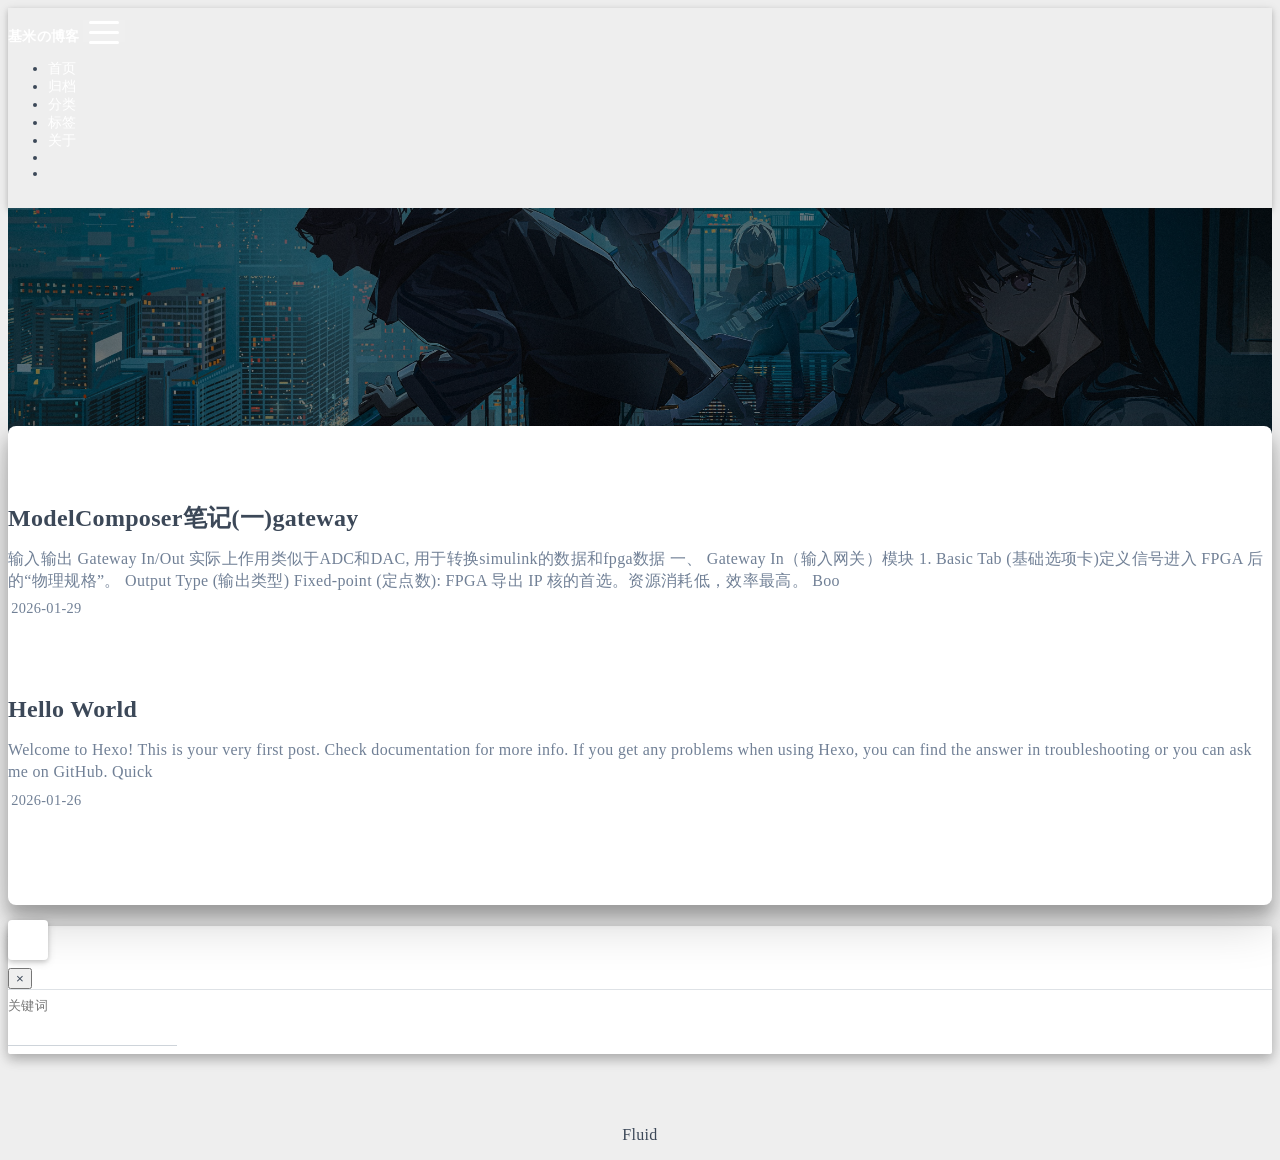
==== commit af1047e0: "Site updated: 2026-02-02 14:14:36" ====
--- a/index.html
+++ b/index.html
@@ -221,6 +221,39 @@
                 
 
 <h1 style="display: none">基米の博客</h1>
+
+  <div class="row mx-auto index-card">
+    
+    
+    <article class="col-12 col-md-12 mx-auto index-info">
+      <h2 class="index-header">
+        
+        <a href="/2026/01/29/ModelComposer%E7%AC%94%E8%AE%B0%E4%B8%80gateway/" target="_self">
+          ModelComposer笔记(一)gateway
+        </a>
+      </h2>
+
+      
+      <a class="index-excerpt index-excerpt__noimg" href="/2026/01/29/ModelComposer%E7%AC%94%E8%AE%B0%E4%B8%80gateway/" target="_self">
+        <div>
+          输入输出 Gateway In&#x2F;Out 实际上作用类似于ADC和DAC, 用于转换simulink的数据和fpga数据  一、 Gateway In（输入网关）模块 1. Basic Tab (基础选项卡)定义信号进入 FPGA 后的“物理规格”。  Output Type (输出类型) Fixed-point (定点数): FPGA 导出 IP 核的首选。资源消耗低，效率最高。 Boo
+        </div>
+      </a>
+
+      <div class="index-btm post-metas">
+        
+          <div class="post-meta mr-3">
+            <i class="iconfont icon-date"></i>
+            <time datetime="2026-01-29 09:50" pubdate>
+              2026-01-29
+            </time>
+          </div>
+        
+        
+        
+      </div>
+    </article>
+  </div>
 
   <div class="row mx-auto index-card">
     
